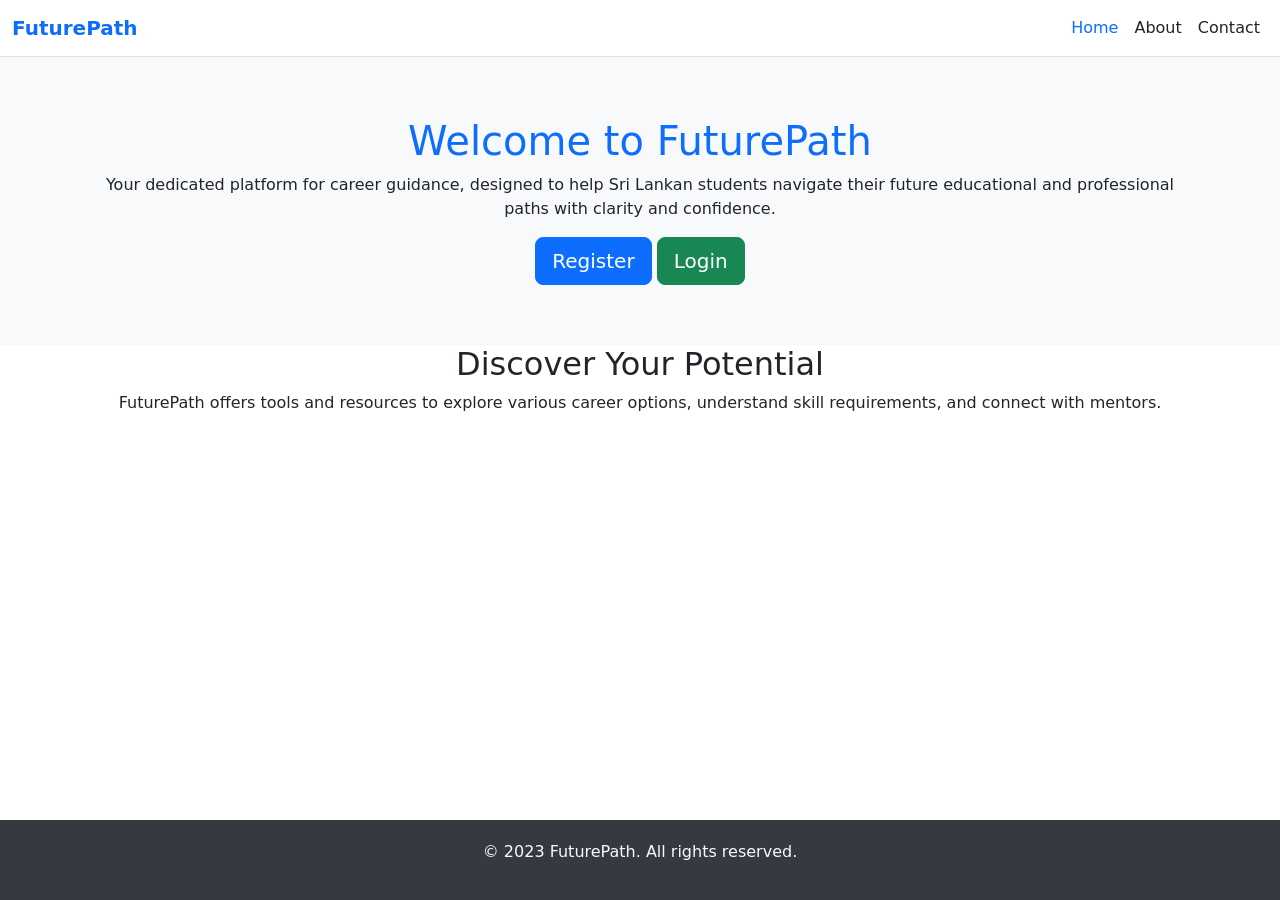
==== index.html @ dbbd1162 "feat: Implement initial frontend pages (Landing, Register, Login) This commit includes the basic HTM" ====
<!DOCTYPE html>
<html lang="en">
<head>
    <meta charset="UTF-8">
    <meta name="viewport" content="width=device-width, initial-scale=1.0">
    <title>FuturePath - Your Career Guidance Platform</title>
    <!-- Bootstrap CSS -->
    <link href="https://cdn.jsdelivr.net/npm/bootstrap@5.3.0-alpha1/dist/css/bootstrap.min.css" rel="stylesheet">
    <!-- Custom CSS -->
    <link rel="stylesheet" href="css/custom.css">
</head>
<body>
    <!-- Navigation Bar -->
    <nav class="navbar navbar-expand-lg navbar-light bg-light">
        <div class="container-fluid">
            <a class="navbar-brand" href="#">FuturePath</a>
            <button class="navbar-toggler" type="button" data-bs-toggle="collapse" data-bs-target="#navbarNav" aria-controls="navbarNav" aria-expanded="false" aria-label="Toggle navigation">
                <span class="navbar-toggler-icon"></span>
            </button>
            <div class="collapse navbar-collapse" id="navbarNav">
                <ul class="navbar-nav ms-auto">
                    <li class="nav-item">
                        <a class="nav-link active" aria-current="page" href="#">Home</a>
                    </li>
                    <li class="nav-item">
                        <a class="nav-link" href="#">About</a>
                    </li>
                    <li class="nav-item">
                        <a class="nav-link" href="#">Contact</a>
                    </li>
                </ul>
            </div>
        </div>
    </nav>

    <!-- Hero Section -->
    <header class="hero-section">
        <div class="container">
            <h1>Welcome to FuturePath</h1>
            <p>Your dedicated platform for career guidance, designed to help Sri Lankan students navigate their future educational and professional paths with clarity and confidence.</p>
            <div class="cta-buttons">
                <a href="register.html" class="btn btn-primary btn-lg">Register</a>
                <a href="login.html" class="btn btn-secondary btn-lg">Login</a>
            </div>
        </div>
    </header>

    <!-- Main Content Area (can be expanded later) -->
    <main class="content-section container">
        <div class="row">
            <div class="col-md-12 text-center">
                <h2>Discover Your Potential</h2>
                <p>FuturePath offers tools and resources to explore various career options, understand skill requirements, and connect with mentors.</p>
                <!-- More content can be added here, like features overview -->
            </div>
        </div>
    </main>

    <!-- Footer -->
    <footer class="footer">
        <div class="container">
            <p>&copy; 2023 FuturePath. All rights reserved.</p>
        </div>
    </footer>

    <!-- Bootstrap JS Bundle with Popper -->
    <script src="https://cdn.jsdelivr.net/npm/bootstrap@5.3.0-alpha1/dist/js/bootstrap.bundle.min.js"></script>
</body>
</html>
---- css/custom.css ----
/* css/custom.css */

/* --- Color Palette --- */
:root {
    --primary-bg: #FFFFFF;
    --primary-accent-blue: #0d6efd;
    --secondary-accent-green: #198754;
    --text-color: #212529;
    --container-bg: #f8f9fa; /* Light grey for form backgrounds, etc. */
    --footer-bg: #343a40;
    --light-text-color: #f8f9fa; /* For dark backgrounds like footer */
}

/* --- General Styles --- */
body {
    background-color: var(--primary-bg);
    color: var(--text-color);
    display: flex;
    flex-direction: column;
    min-height: 100vh;
}

/* --- Navbar --- */
.navbar-light.bg-light { /* Targeting the specific Bootstrap classes used */
    background-color: var(--primary-bg) !important; /* White background for navbar */
    border-bottom: 1px solid #dee2e6; /* Subtle border */
}

.navbar-light .navbar-brand {
    color: var(--primary-accent-blue); /* Blue brand name */
    font-weight: bold;
}

.navbar-light .navbar-nav .nav-link {
    color: var(--text-color); /* Dark text for nav links for readability */
}

.navbar-light .navbar-nav .nav-link.active,
.navbar-light .navbar-nav .nav-link:hover {
    color: var(--primary-accent-blue); /* Blue for active/hovered links */
}

/* --- Buttons --- */
.btn-primary {
    background-color: var(--primary-accent-blue);
    border-color: var(--primary-accent-blue);
}

.btn-primary:hover {
    background-color: #0b5ed7; /* Darker blue on hover */
    border-color: #0a58ca;
}

.btn-secondary {
    background-color: var(--secondary-accent-green);
    border-color: var(--secondary-accent-green);
}

.btn-secondary:hover {
    background-color: #157347; /* Darker green on hover */
    border-color: #146c43;
}

/* --- Links --- */
a {
    color: var(--primary-accent-blue);
}

a:hover {
    color: #0b5ed7; /* Darker blue on hover */
}

/* --- Forms (login.html, register.html) --- */
.login-form,
.registration-form {
    background-color: var(--container-bg); /* Light grey background for form containers */
    padding: 30px;
    border-radius: 8px;
    box-shadow: 0 0 15px rgba(0, 0, 0, 0.1);
}

.form-control:focus {
    border-color: var(--primary-accent-blue);
    box-shadow: 0 0 0 0.25rem rgba(13, 110, 253, 0.25); /* Blue focus ring */
}

/* --- Hero Section (index.html) --- */
.hero-section {
    background-color: var(--container-bg); /* Light grey for hero section */
    padding: 60px 0;
    text-align: center;
}

.hero-section h1 {
    color: var(--primary-accent-blue); /* Blue headline */
}

/* --- Footer --- */
.footer {
    background-color: var(--footer-bg);
    color: var(--light-text-color);
    padding: 20px 0;
    text-align: center;
    margin-top: auto; /* Pushes footer to the bottom */
}

.footer a {
    color: var(--light-text-color);
    text-decoration: underline;
}

.footer a:hover {
    color: #ced4da; /* Lighter grey for hover on dark background */
}

/* --- Specific Page Adjustments --- */
/* Ensure logo placeholder uses theme color */
.logo-placeholder {
    color: var(--primary-accent-blue);
}

/* Ensure main content area takes up remaining space */
.content-section {
    flex: 1;
}
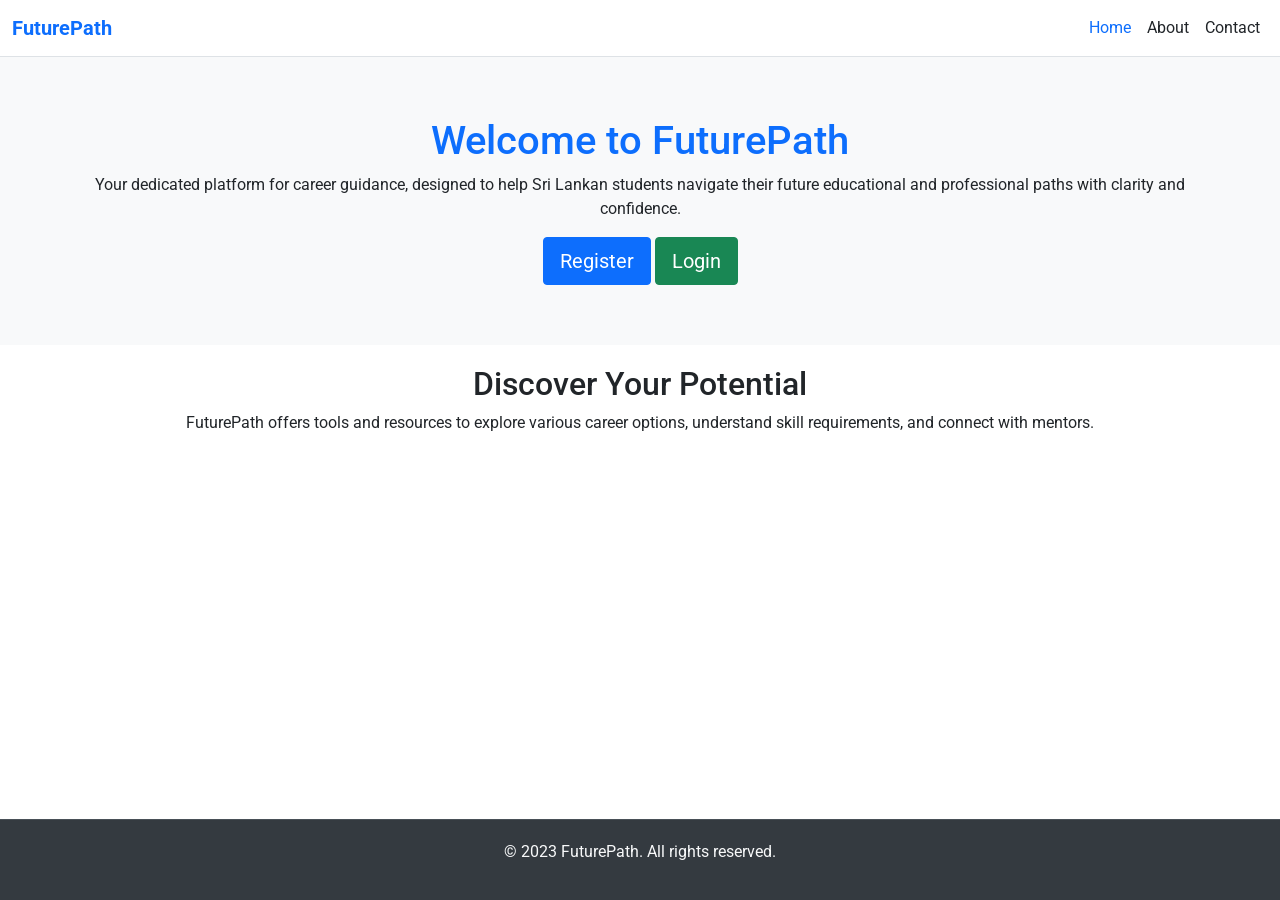
==== commit 84ead172: "feat: Develop comprehensive frontend prototype This commit includes the full set of frontend pages f" ====
--- a/index.html
+++ b/index.html
@@ -8,6 +8,8 @@
     <link href="https://cdn.jsdelivr.net/npm/bootstrap@5.3.0-alpha1/dist/css/bootstrap.min.css" rel="stylesheet">
     <!-- Custom CSS -->
     <link rel="stylesheet" href="css/custom.css">
+    <!-- Google Fonts (Roboto) -->
+    <link href="https://fonts.googleapis.com/css2?family=Roboto:wght@400;700&display=swap" rel="stylesheet">
 </head>
 <body>
     <!-- Navigation Bar -->
--- a/css/custom.css
+++ b/css/custom.css
@@ -9,6 +9,7 @@
     --container-bg: #f8f9fa; /* Light grey for form backgrounds, etc. */
     --footer-bg: #343a40;
     --light-text-color: #f8f9fa; /* For dark backgrounds like footer */
+    --border-color: #dee2e6; /* Standard border color */
 }
 
 /* --- General Styles --- */
@@ -18,62 +19,113 @@
     display: flex;
     flex-direction: column;
     min-height: 100vh;
+    font-family: 'Roboto', sans-serif; /* Added a common sans-serif font */
 }
 
 /* --- Navbar --- */
-.navbar-light.bg-light { /* Targeting the specific Bootstrap classes used */
-    background-color: var(--primary-bg) !important; /* White background for navbar */
-    border-bottom: 1px solid #dee2e6; /* Subtle border */
+.navbar-light.bg-light {
+    background-color: var(--primary-bg) !important;
+    border-bottom: 1px solid var(--border-color);
 }
 
 .navbar-light .navbar-brand {
-    color: var(--primary-accent-blue); /* Blue brand name */
+    color: var(--primary-accent-blue);
     font-weight: bold;
 }
 
 .navbar-light .navbar-nav .nav-link {
-    color: var(--text-color); /* Dark text for nav links for readability */
+    color: var(--text-color);
 }
 
 .navbar-light .navbar-nav .nav-link.active,
 .navbar-light .navbar-nav .nav-link:hover {
-    color: var(--primary-accent-blue); /* Blue for active/hovered links */
+    color: var(--primary-accent-blue);
 }
 
 /* --- Buttons --- */
+.btn { /* General button styling for border radius */
+    border-radius: 0.25rem;
+}
+
 .btn-primary {
     background-color: var(--primary-accent-blue);
     border-color: var(--primary-accent-blue);
+    color: var(--primary-bg); /* Ensure text is light on primary buttons */
 }
 
 .btn-primary:hover {
-    background-color: #0b5ed7; /* Darker blue on hover */
+    background-color: #0b5ed7;
     border-color: #0a58ca;
-}
-
-.btn-secondary {
+    color: var(--primary-bg);
+}
+
+.btn-secondary { /* This is Bootstrap's gray, let's make our green the default secondary for this app */
     background-color: var(--secondary-accent-green);
     border-color: var(--secondary-accent-green);
+    color: var(--primary-bg); /* Ensure text is light on secondary buttons */
 }
 
 .btn-secondary:hover {
-    background-color: #157347; /* Darker green on hover */
+    background-color: #157347;
     border-color: #146c43;
-}
+    color: var(--primary-bg);
+}
+
+.btn-success { /* Keep Bootstrap's success green as is, or map to our secondary-accent-green */
+    background-color: var(--secondary-accent-green);
+    border-color: var(--secondary-accent-green);
+}
+.btn-success:hover{
+    background-color: #157347;
+    border-color: #146c43;
+}
+
+
+.btn-info { /* Custom info color, e.g. a lighter blue */
+    background-color: #0dcaf0; /* Bootstrap info color */
+    border-color: #0dcaf0;
+    color: var(--text-color);
+}
+.btn-info:hover {
+    background-color: #0aa3c2;
+    border-color: #0aa3c2;
+}
+
+
+.btn-outline-primary {
+    color: var(--primary-accent-blue);
+    border-color: var(--primary-accent-blue);
+}
+.btn-outline-primary:hover {
+    background-color: var(--primary-accent-blue);
+    color: var(--primary-bg);
+}
+
+.btn-outline-secondary { /* For this app, secondary is green */
+    color: var(--secondary-accent-green);
+    border-color: var(--secondary-accent-green);
+}
+.btn-outline-secondary:hover {
+    background-color: var(--secondary-accent-green);
+    color: var(--primary-bg);
+}
+
 
 /* --- Links --- */
 a {
     color: var(--primary-accent-blue);
+    text-decoration: none; /* Remove default underline */
 }
 
 a:hover {
-    color: #0b5ed7; /* Darker blue on hover */
+    color: #0b5ed7;
+    text-decoration: underline; /* Underline on hover for clarity */
 }
 
 /* --- Forms (login.html, register.html) --- */
 .login-form,
 .registration-form {
-    background-color: var(--container-bg); /* Light grey background for form containers */
+    background-color: var(--container-bg);
     padding: 30px;
     border-radius: 8px;
     box-shadow: 0 0 15px rgba(0, 0, 0, 0.1);
@@ -81,18 +133,37 @@
 
 .form-control:focus {
     border-color: var(--primary-accent-blue);
-    box-shadow: 0 0 0 0.25rem rgba(13, 110, 253, 0.25); /* Blue focus ring */
-}
+    box-shadow: 0 0 0 0.25rem rgba(13, 110, 253, 0.25);
+}
+
+.form-select:focus { /* Ensure select also gets theme focus */
+    border-color: var(--primary-accent-blue);
+    box-shadow: 0 0 0 0.25rem rgba(13, 110, 253, 0.25);
+}
+
+
+/* --- Cards --- */
+.card {
+    border: 1px solid var(--border-color);
+    box-shadow: 0 2px 4px rgba(0,0,0,0.05);
+}
+.card-header {
+    background-color: var(--container-bg);
+    border-bottom: 1px solid var(--border-color);
+    font-weight: bold;
+    color: var(--primary-accent-blue); /* Header text in blue */
+}
+
 
 /* --- Hero Section (index.html) --- */
 .hero-section {
-    background-color: var(--container-bg); /* Light grey for hero section */
+    background-color: var(--container-bg);
     padding: 60px 0;
     text-align: center;
 }
 
 .hero-section h1 {
-    color: var(--primary-accent-blue); /* Blue headline */
+    color: var(--primary-accent-blue);
 }
 
 /* --- Footer --- */
@@ -102,6 +173,7 @@
     padding: 20px 0;
     text-align: center;
     margin-top: auto; /* Pushes footer to the bottom */
+    border-top: 1px solid #495057; /* Slightly lighter border for dark footer */
 }
 
 .footer a {
@@ -110,16 +182,185 @@
 }
 
 .footer a:hover {
-    color: #ced4da; /* Lighter grey for hover on dark background */
-}
-
-/* --- Specific Page Adjustments --- */
-/* Ensure logo placeholder uses theme color */
+    color: #ced4da;
+}
+
+/* --- Specific Page Adjustments & Unique Elements --- */
+
+/* General Logo Placeholder */
 .logo-placeholder {
     color: var(--primary-accent-blue);
-}
-
-/* Ensure main content area takes up remaining space */
+    text-align: center;
+    margin-bottom: 20px;
+    font-size: 2rem;
+    font-weight: bold;
+}
+
+/* General Content Section */
 .content-section {
     flex: 1;
-}
+    padding-top: 20px;
+    padding-bottom: 20px;
+}
+
+/* User Profile Page (`user_profile.html`) */
+.profile-section { /* This class was in user_profile.html */
+    margin-top: 20px;
+    margin-bottom: 20px;
+}
+#editProfileSection .card-header { /* Ensure edit section card header is also themed */
+    color: var(--secondary-accent-green);
+}
+
+/* MCQ Exam Page (`mcq_exam.html`) */
+.exam-container {
+    max-width: 800px;
+    margin-top: 20px;
+    margin-bottom: 20px;
+}
+.question-header { /* Already styled in mcq_exam.html, can refine here if needed */
+    margin-bottom: 20px;
+}
+.answer-options .list-group-item {
+    cursor: pointer;
+    border: 1px solid var(--border-color); /* Standard border */
+    margin-bottom: 5px; /* Spacing between options */
+    border-radius: 0.25rem; /* Rounded corners for options */
+}
+.answer-options .list-group-item:hover {
+    background-color: var(--container-bg); /* Light hover */
+    border-left: 3px solid var(--secondary-accent-green); /* Green accent on hover */
+}
+.answer-options .list-group-item.active {
+    background-color: var(--primary-accent-blue);
+    border-color: var(--primary-accent-blue);
+    color: var(--primary-bg); /* Light text on active */
+    border-left: 3px solid var(--primary-accent-blue);
+}
+.navigation-buttons {
+    margin-top: 30px;
+    display: flex;
+    justify-content: space-between;
+}
+.progress-bar { /* Ensure progress bar uses theme color */
+    background-color: var(--primary-accent-blue);
+}
+#timer { /* Timer badge styling */
+    background-color: var(--secondary-accent-green);
+    color: var(--primary-bg);
+}
+
+
+/* Results Page (`results_page.html`) */
+.results-container {
+    max-width: 800px;
+    margin-top: 20px;
+    margin-bottom: 20px;
+}
+.suggested-path {
+    background-color: var(--container-bg);
+    padding: 20px;
+    border-radius: 8px;
+    margin-bottom: 20px;
+    border: 1px solid var(--border-color);
+}
+.suggested-path h4 {
+    color: var(--primary-accent-blue);
+}
+.detailed-report-link a { /* Link for detailed report */
+    font-weight: bold;
+}
+
+
+/* Instructor Profile & Assigned View (`instructor_profile.html`, `assigned_instructor_view.html`) */
+.profile-container, .instructor-view-container { /* Common container for these pages */
+    max-width: 800px;
+    margin: 20px auto; /* Center and add margin */
+}
+.profile-picture-placeholder, .profile-picture-placeholder-sm {
+    width: 150px;
+    height: 150px;
+    background-color: #ccc; /* Neutral placeholder */
+    border-radius: 50%;
+    margin: 0 auto 20px auto;
+    display: flex;
+    align-items: center;
+    justify-content: center;
+    text-align: center;
+    font-size: 0.9rem;
+    color: #666;
+    border: 3px solid var(--border-color);
+}
+.profile-picture-placeholder-sm {
+    width: 100px;
+    height: 100px;
+    margin-right: 20px; /* From assigned_instructor_view.html */
+    float: left;
+}
+.expertise-tag {
+    display: inline-block;
+    background-color: var(--secondary-accent-green);
+    color: var(--primary-bg); /* White text on green tags */
+    padding: 0.3em 0.6em;
+    margin-right: 0.5em;
+    margin-bottom: 0.5em;
+    border-radius: 0.25rem;
+    font-size: 0.9em;
+}
+#instructorContactBtn { /* Specific button on instructor profile */
+    margin-top: 5px; /* Add some space */
+}
+.alert-info { /* Theming for "no instructor assigned" */
+    background-color: #cfe2ff; /* Lighter blue for info alert */
+    border-color: #b6d4fe;
+    color: #084298;
+}
+.alert-info .alert-heading {
+    color: #084298;
+}
+.alert-info a.btn-info { /* Ensure button inside alert matches */
+    background-color: #084298; /* Darker blue for contrast */
+    border-color: #084298;
+    color: var(--primary-bg);
+}
+.alert-info a.btn-outline-info {
+    color: #084298;
+    border-color: #084298;
+}
+.alert-info a.btn-outline-info:hover {
+    background-color: #084298;
+    color: var(--primary-bg);
+}
+
+
+/* --- Utility Classes --- */
+.mt-5 {
+    margin-top: 3rem !important;
+}
+
+/* --- Responsive Adjustments for General Layout --- */
+@media (max-width: 768px) {
+    .hero-section h1 {
+        font-size: 2.5rem; /* Slightly smaller headline on mobile */
+    }
+    .hero-section p {
+        font-size: 1rem;
+    }
+    .login-form, .registration-form {
+        padding: 20px; /* Less padding on smaller screens */
+    }
+}
+
+@media (max-width: 576px) {
+    .navbar-brand {
+        font-size: 1.25rem; /* Adjust brand size on very small screens */
+    }
+    .footer {
+        padding: 15px 0;
+    }
+}
+
+/* Add Google Font Link in HTML or here if strictly CSS */
+/* For this project, assume it's added in HTML <head> for Roboto:
+   <link href="https://fonts.googleapis.com/css2?family=Roboto:wght@400;700&display=swap" rel="stylesheet">
+*/
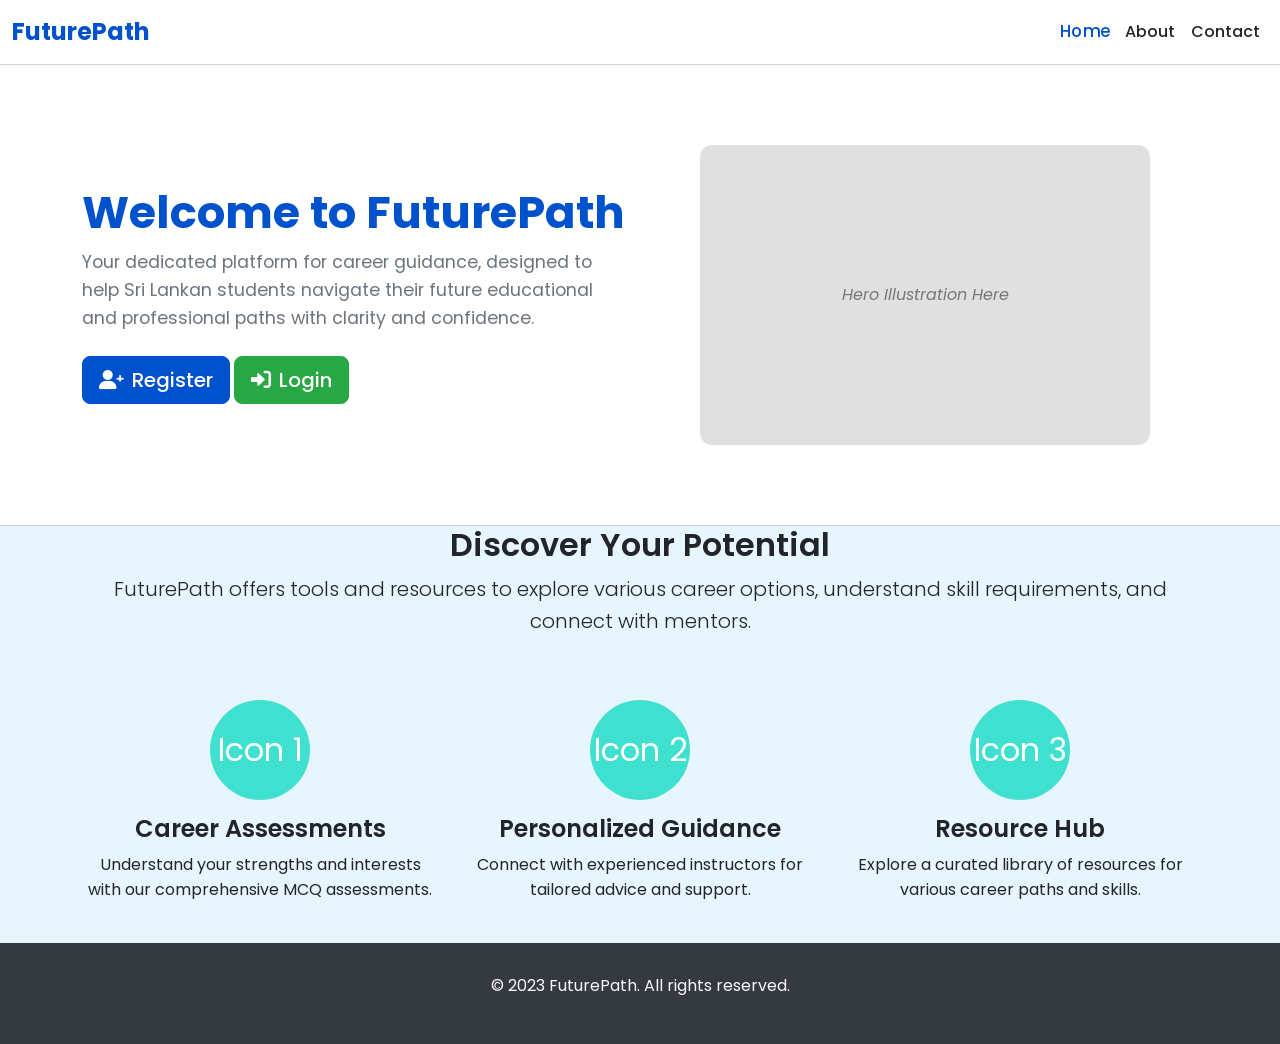
==== commit e42a32b6: "feat: Implement full site redesign based on your feedback This commit includes a comprehensive redes" ====
--- a/index.html
+++ b/index.html
@@ -8,8 +8,10 @@
     <link href="https://cdn.jsdelivr.net/npm/bootstrap@5.3.0-alpha1/dist/css/bootstrap.min.css" rel="stylesheet">
     <!-- Custom CSS -->
     <link rel="stylesheet" href="css/custom.css">
-    <!-- Google Fonts (Roboto) -->
-    <link href="https://fonts.googleapis.com/css2?family=Roboto:wght@400;700&display=swap" rel="stylesheet">
+    <!-- Google Fonts (Poppins) -->
+    <link href="https://fonts.googleapis.com/css2?family=Poppins:wght@300;400;500;600;700&display=swap" rel="stylesheet">
+    <!-- Font Awesome 6 -->
+    <link rel="stylesheet" href="https://cdnjs.cloudflare.com/ajax/libs/font-awesome/6.0.0-beta3/css/all.min.css">
 </head>
 <body>
     <!-- Navigation Bar -->
@@ -38,24 +40,48 @@
     <!-- Hero Section -->
     <header class="hero-section">
         <div class="container">
-            <h1>Welcome to FuturePath</h1>
-            <p>Your dedicated platform for career guidance, designed to help Sri Lankan students navigate their future educational and professional paths with clarity and confidence.</p>
-            <div class="cta-buttons">
-                <a href="register.html" class="btn btn-primary btn-lg">Register</a>
-                <a href="login.html" class="btn btn-secondary btn-lg">Login</a>
+            <div class="row align-items-center">
+                <div class="col-lg-6 text-lg-start text-center">
+                    <h1>Welcome to FuturePath</h1>
+                    <p>Your dedicated platform for career guidance, designed to help Sri Lankan students navigate their future educational and professional paths with clarity and confidence.</p>
+                    <div class="cta-buttons mt-4">
+                        <a href="register.html" class="btn btn-primary btn-lg"><i class="fas fa-user-plus me-2"></i>Register</a>
+                        <a href="login.html" class="btn btn-secondary btn-lg"><i class="fas fa-sign-in-alt me-2"></i>Login</a>
+                    </div>
+                </div>
+                <div class="col-lg-6 mt-4 mt-lg-0">
+                    <div class="hero-illustration-placeholder">Hero Illustration Here</div>
+                </div>
             </div>
         </div>
     </header>
 
     <!-- Main Content Area (can be expanded later) -->
     <main class="content-section container">
-        <div class="row">
-            <div class="col-md-12 text-center">
-                <h2>Discover Your Potential</h2>
-                <p>FuturePath offers tools and resources to explore various career options, understand skill requirements, and connect with mentors.</p>
-                <!-- More content can be added here, like features overview -->
+        <section class="text-center mb-5">
+            <h2>Discover Your Potential</h2>
+            <p class="lead">FuturePath offers tools and resources to explore various career options, understand skill requirements, and connect with mentors.</p>
+        </section>
+
+        <section class="features-overview">
+            <div class="row text-center">
+                <div class="col-md-4 mb-4">
+                    <div class="feature-icon-placeholder">Icon 1</div>
+                    <h4>Career Assessments</h4>
+                    <p>Understand your strengths and interests with our comprehensive MCQ assessments.</p>
+                </div>
+                <div class="col-md-4 mb-4">
+                    <div class="feature-icon-placeholder">Icon 2</div>
+                    <h4>Personalized Guidance</h4>
+                    <p>Connect with experienced instructors for tailored advice and support.</p>
+                </div>
+                <div class="col-md-4 mb-4">
+                    <div class="feature-icon-placeholder">Icon 3</div>
+                    <h4>Resource Hub</h4>
+                    <p>Explore a curated library of resources for various career paths and skills.</p>
+                </div>
             </div>
-        </div>
+        </section>
     </main>
 
     <!-- Footer -->
--- a/css/custom.css
+++ b/css/custom.css
@@ -1,335 +1,619 @@
 /* css/custom.css */
 
-/* --- Color Palette --- */
+/* --- Base & Color Palette --- */
 :root {
-    --primary-bg: #FFFFFF;
-    --primary-accent-blue: #0d6efd;
-    --secondary-accent-green: #198754;
-    --text-color: #212529;
-    --container-bg: #f8f9fa; /* Light grey for form backgrounds, etc. */
-    --footer-bg: #343a40;
-    --light-text-color: #f8f9fa; /* For dark backgrounds like footer */
-    --border-color: #dee2e6; /* Standard border color */
+    /* Font */
+    --font-family-sans-serif: 'Poppins', sans-serif;
+
+    /* New Color Palette */
+    --primary-bg: #e7f5ff; /* Pastel Blue */
+    --primary-accent: #40E0D0; /* Turquoise */
+    --button-cta-primary: #0052cc; /* Royal Blue */
+    --button-cta-secondary: #28a745; /* Emerald Green */
+    --button-cta-tertiary: #FF7F50; /* Coral */
+    --highlight-primary: #DC3545; /* Warm Red (Bootstrap's danger) */
+    --highlight-secondary: #FFC107; /* Golden Saffron (Bootstrap's warning) */
+    --text-color: #212529; /* Dark Grey */
+    --text-light: #f8f9fa; /* Light Grey/Off-white for dark backgrounds */
+    --border-color: #ced4da; /* Softer Grey for borders */
+    --container-bg: #FFFFFF; /* White for card backgrounds, form backgrounds etc. for contrast with pastel body */
+    --footer-bg: #343a40; /* Keeping footer dark for now, can adjust */
+
+    /* Optional Cultural Accents (can be used for specific highlights/elements) */
+    --cultural-saffron: #FF9933;
+    --cultural-peacock-blue: #005073;
+    --cultural-earthy-green: #556B2F;
+
+    /* Standard Bootstrap colors (can be overridden or used as fallback) */
+    --bs-blue: #0d6efd;
+    --bs-indigo: #6610f2;
+    --bs-purple: #6f42c1;
+    --bs-pink: #d63384;
+    --bs-red: #dc3545;
+    --bs-orange: #fd7e14;
+    --bs-yellow: #ffc107;
+    --bs-green: #198754;
+    --bs-teal: #20c997;
+    --bs-cyan: #0dcaf0;
+    --bs-white: #fff;
+    --bs-gray: #6c757d;
+    --bs-gray-dark: #343a40;
+    --bs-primary: var(--button-cta-primary); /* Mapping BS primary to our CTA primary */
+    --bs-secondary: var(--button-cta-secondary); /* Mapping BS secondary to our CTA secondary */
+    --bs-success: var(--button-cta-secondary); /* BS success to our CTA secondary (green) */
+    --bs-info: var(--primary-accent); /* BS info to our primary accent (turquoise) */
+    --bs-warning: var(--highlight-secondary); /* BS warning to our highlight saffron */
+    --bs-danger: var(--highlight-primary); /* BS danger to our highlight red */
+    --bs-light: #f8f9fa;
+    --bs-dark: #212529;
+
+    /* Rounded Corners */
+    --border-radius-sm: 0.25rem; /* Bootstrap's default sm */
+    --border-radius: 0.5rem; /* Larger, noticeable radius */
+    --border-radius-lg: 0.75rem; /* Bootstrap's default lg, or even larger */
 }
 
 /* --- General Styles --- */
 body {
     background-color: var(--primary-bg);
     color: var(--text-color);
+    font-family: var(--font-family-sans-serif);
     display: flex;
     flex-direction: column;
     min-height: 100vh;
-    font-family: 'Roboto', sans-serif; /* Added a common sans-serif font */
+    line-height: 1.6; /* Improved readability */
+}
+
+h1, h2, h3, h4, h5, h6 {
+    font-family: var(--font-family-sans-serif);
+    font-weight: 600; /* Poppins is lighter, so a bit more weight for headings */
+    color: var(--text-color); /* Ensure headings use the main text color by default */
 }
 
 /* --- Navbar --- */
-.navbar-light.bg-light {
-    background-color: var(--primary-bg) !important;
+.navbar { /* General navbar styling */
+    box-shadow: 0 2px 4px rgba(0,0,0,0.05); /* Subtle shadow for depth */
+    transition: background-color 0.3s ease-in-out; /* Smooth transition for navbar bg if it changes */
+}
+.navbar-light.bg-light { /* Assuming this class is used, or adapt if it's navbar-dark etc. */
+    background-color: var(--container-bg) !important; /* White background for navbar */
     border-bottom: 1px solid var(--border-color);
 }
 
 .navbar-light .navbar-brand {
-    color: var(--primary-accent-blue);
-    font-weight: bold;
+    color: var(--button-cta-primary); /* Royal blue brand name */
+    font-weight: 700; /* Bold for brand */
+    font-size: 1.5rem;
+    transition: color 0.2s ease-in-out;
+}
+.navbar-light .navbar-brand:hover {
+    color: var(--cultural-peacock-blue); /* Example hover color */
 }
 
 .navbar-light .navbar-nav .nav-link {
     color: var(--text-color);
+    font-weight: 500; /* Medium weight for nav links */
+    transition: color 0.2s ease-in-out, transform 0.2s ease-in-out;
 }
 
 .navbar-light .navbar-nav .nav-link.active,
 .navbar-light .navbar-nav .nav-link:hover {
-    color: var(--primary-accent-blue);
+    color: var(--button-cta-primary); /* Royal blue for active/hovered links */
+    transform: scale(1.05); /* Slight zoom for nav links */
 }
 
 /* --- Buttons --- */
-.btn { /* General button styling for border radius */
-    border-radius: 0.25rem;
-}
-
-.btn-primary {
-    background-color: var(--primary-accent-blue);
-    border-color: var(--primary-accent-blue);
-    color: var(--primary-bg); /* Ensure text is light on primary buttons */
-}
-
+.btn {
+    border-radius: var(--border-radius);
+    font-weight: 500; /* Medium weight for button text */
+    padding: 0.5rem 1rem; /* Adjust padding for a modern feel */
+    transition: all 0.2s ease-in-out; /* Smooth transitions for all button properties */
+}
+.btn:hover { /* General hover for all buttons, specific color changes below */
+    transform: translateY(-2px);
+    box-shadow: 0 4px 8px rgba(0,0,0,0.15);
+}
+
+.btn-primary { /* Corresponds to button-cta-primary */
+    background-color: var(--button-cta-primary);
+    border-color: var(--button-cta-primary);
+    color: var(--bs-white);
+}
 .btn-primary:hover {
-    background-color: #0b5ed7;
-    border-color: #0a58ca;
-    color: var(--primary-bg);
-}
-
-.btn-secondary { /* This is Bootstrap's gray, let's make our green the default secondary for this app */
-    background-color: var(--secondary-accent-green);
-    border-color: var(--secondary-accent-green);
-    color: var(--primary-bg); /* Ensure text is light on secondary buttons */
-}
-
+    background-color: #0042a3; /* Darker Royal Blue */
+    border-color: #003b90;
+    color: var(--bs-white);
+}
+
+.btn-secondary { /* Corresponds to button-cta-secondary */
+    background-color: var(--button-cta-secondary);
+    border-color: var(--button-cta-secondary);
+    color: var(--bs-white);
+}
 .btn-secondary:hover {
-    background-color: #157347;
-    border-color: #146c43;
-    color: var(--primary-bg);
-}
-
-.btn-success { /* Keep Bootstrap's success green as is, or map to our secondary-accent-green */
-    background-color: var(--secondary-accent-green);
-    border-color: var(--secondary-accent-green);
-}
-.btn-success:hover{
-    background-color: #157347;
-    border-color: #146c43;
-}
-
-
-.btn-info { /* Custom info color, e.g. a lighter blue */
-    background-color: #0dcaf0; /* Bootstrap info color */
-    border-color: #0dcaf0;
-    color: var(--text-color);
+    background-color: #1e7e34; /* Darker Emerald Green */
+    border-color: #1c7430;
+    color: var(--bs-white);
+}
+
+.btn-success { /* Using BS mapping, which links to button-cta-secondary */
+    background-color: var(--bs-success);
+    border-color: var(--bs-success);
+    color: var(--bs-white);
+}
+.btn-success:hover { /* Darker Emerald Green */
+    background-color: #1e7e34;
+    border-color: #1c7430;
+    color: var(--bs-white);
+    /* transform & box-shadow inherited from .btn:hover */
+}
+
+
+.btn-tertiary { /* Custom class for Coral button */
+    background-color: var(--button-cta-tertiary);
+    border-color: var(--button-cta-tertiary);
+    color: var(--bs-white);
+}
+.btn-tertiary:hover {
+    background-color: #e66a3f; /* Darker Coral */
+    border-color: #d35f30;
+    color: var(--bs-white);
+}
+
+.btn-info { /* Using BS mapping, which links to primary-accent */
+    background-color: var(--bs-info);
+    border-color: var(--bs-info);
+    color: var(--text-color); /* Turquoise might need dark text */
 }
 .btn-info:hover {
-    background-color: #0aa3c2;
-    border-color: #0aa3c2;
-}
-
-
+    background-color: #31c6b8; /* Darker Turquoise */
+    border-color: #2dbba8;
+    color: var(--text-color);
+    /* transform & box-shadow inherited from .btn:hover */
+}
+
+.btn-danger { /* Using BS mapping, which links to highlight-primary */
+    background-color: var(--bs-danger);
+    border-color: var(--bs-danger);
+    color: var(--bs-white);
+}
+.btn-danger:hover {
+    background-color: #b02a37; /* Darker Warm Red */
+    border-color: #a02530;
+    color: var(--bs-white);
+    /* transform & box-shadow inherited from .btn:hover */
+}
+
+.btn-warning { /* Using BS mapping, which links to highlight-secondary */
+    background-color: var(--bs-warning);
+    border-color: var(--bs-warning);
+    color: var(--text-color); /* Saffron might need dark text */
+}
+.btn-warning:hover {
+    background-color: #d9a406; /* Darker Golden Saffron */
+    border-color: #c79805;
+    color: var(--text-color);
+    /* transform & box-shadow inherited from .btn:hover */
+}
+
+
+/* Outline Buttons */
 .btn-outline-primary {
-    color: var(--primary-accent-blue);
-    border-color: var(--primary-accent-blue);
+    color: var(--button-cta-primary);
+    border-color: var(--button-cta-primary);
 }
 .btn-outline-primary:hover {
-    background-color: var(--primary-accent-blue);
-    color: var(--primary-bg);
-}
-
-.btn-outline-secondary { /* For this app, secondary is green */
-    color: var(--secondary-accent-green);
-    border-color: var(--secondary-accent-green);
+    background-color: var(--button-cta-primary);
+    color: var(--bs-white);
+    /* transform & box-shadow inherited from .btn:hover */
+}
+
+.btn-outline-secondary {
+    color: var(--button-cta-secondary);
+    border-color: var(--button-cta-secondary);
 }
 .btn-outline-secondary:hover {
-    background-color: var(--secondary-accent-green);
-    color: var(--primary-bg);
-}
-
+    background-color: var(--button-cta-secondary);
+    color: var(--bs-white);
+    /* transform & box-shadow inherited from .btn:hover */
+}
 
 /* --- Links --- */
 a {
-    color: var(--primary-accent-blue);
-    text-decoration: none; /* Remove default underline */
-}
-
+    color: var(--button-cta-primary); /* Royal blue for links */
+    text-decoration: none;
+    transition: color 0.2s ease-in-out;
+}
 a:hover {
-    color: #0b5ed7;
-    text-decoration: underline; /* Underline on hover for clarity */
-}
-
-/* --- Forms (login.html, register.html) --- */
+    color: #0042a3; /* Darker Royal Blue for link hover */
+    text-decoration: underline;
+}
+
+/* --- Forms --- */
+.form-control,
+.form-select {
+    border-radius: var(--border-radius);
+    border: 1px solid var(--border-color);
+    padding: 0.5rem 0.75rem; /* Consistent padding */
+    transition: border-color 0.2s ease-in-out, box-shadow 0.2s ease-in-out, transform 0.2s ease-in-out;
+}
+.form-control:focus,
+.form-select:focus {
+    border-color: var(--primary-accent); /* Turquoise focus border */
+    box-shadow: 0 0 0 0.25rem rgba(64, 224, 208, 0.25); /* Turquoise focus shadow */
+    transform: scale(1.01); /* Slight scale on focus */
+}
+
+
 .login-form,
 .registration-form {
-    background-color: var(--container-bg);
+    background-color: var(--container-bg); /* White for forms */
     padding: 30px;
-    border-radius: 8px;
-    box-shadow: 0 0 15px rgba(0, 0, 0, 0.1);
-}
-
-.form-control:focus {
-    border-color: var(--primary-accent-blue);
-    box-shadow: 0 0 0 0.25rem rgba(13, 110, 253, 0.25);
-}
-
-.form-select:focus { /* Ensure select also gets theme focus */
-    border-color: var(--primary-accent-blue);
-    box-shadow: 0 0 0 0.25rem rgba(13, 110, 253, 0.25);
+    border-radius: var(--border-radius-lg); /* Larger radius for form containers */
+    box-shadow: 0 4px 15px rgba(0, 0, 0, 0.1); /* Softer, larger shadow */
+    transition: box-shadow 0.3s ease-in-out, transform 0.3s ease-in-out;
+}
+.login-form:hover,
+.registration-form:hover {
+    box-shadow: 0 8px 25px rgba(0, 0, 0, 0.15); /* Enhanced shadow on hover */
+    transform: translateY(-3px); /* Slight lift on form hover */
 }
 
 
 /* --- Cards --- */
 .card {
     border: 1px solid var(--border-color);
-    box-shadow: 0 2px 4px rgba(0,0,0,0.05);
-}
+    border-radius: var(--border-radius-lg); /* Larger radius for cards */
+    box-shadow: 0 2px 8px rgba(0,0,0,0.07); /* Subtle shadow */
+    background-color: var(--container-bg); /* White for cards */
+    transition: box-shadow 0.3s ease-in-out, border-color 0.3s ease-in-out, transform 0.3s ease-in-out;
+}
+.card:hover { /* Subtle hover for cards */
+    box-shadow: 0 6px 12px rgba(0,0,0,0.1);
+    transform: translateY(-2px); /* Lift card slightly */
+    /* border-color: var(--primary-accent); /* Optional: if cards have borders and want to highlight */
+}
+
 .card-header {
-    background-color: var(--container-bg);
+    background-color: transparent; /* Cleaner look, no separate bg for header */
     border-bottom: 1px solid var(--border-color);
-    font-weight: bold;
-    color: var(--primary-accent-blue); /* Header text in blue */
+    font-weight: 600; /* Poppins bold for card headers */
+    color: var(--button-cta-primary);
+    padding: 1rem 1.25rem;
+    border-top-left-radius: var(--border-radius-lg); /* Ensure header corners match card */
+    border-top-right-radius: var(--border-radius-lg);
+}
+
+/* --- Alerts --- */
+.alert {
+    border-radius: var(--border-radius);
+    padding: 1rem;
+    transition: transform 0.2s ease-in-out, box-shadow 0.2s ease-in-out;
+}
+.alert:hover {
+    transform: scale(1.01) translateY(-1px); /* Slight zoom and lift on alert hover */
+    box-shadow: 0 4px 10px rgba(0,0,0,0.1);
+}
+
+.alert-primary {
+    background-color: var(--primary-accent);
+    border-color: #31c6b8; /* Darker Turquoise border */
+    color: var(--text-color);
+}
+.alert-info {
+    background-color: var(--primary-accent);
+    border-color: #31c6b8; /* Darker Turquoise border */
+    color: var(--text-color);
+}
+.alert-info .alert-heading {
+    color: var(--text-color);
+}
+.alert-info a.btn-info {
+    background-color: var(--text-color);
+    border-color: var(--text-color);
+    color: var(--primary-accent);
+}
+.alert-info a.btn-outline-info {
+    color: var(--text-color);
+    border-color: var(--text-color);
+}
+.alert-info a.btn-outline-info:hover {
+    background-color: var(--text-color);
+    color: var(--primary-accent);
 }
 
 
 /* --- Hero Section (index.html) --- */
 .hero-section {
-    background-color: var(--container-bg);
-    padding: 60px 0;
+    background-color: var(--container-bg); /* White, or a very light accent */
+    padding: 60px 15px; /* Standard padding */
     text-align: center;
-}
-
+    border-bottom: 1px solid var(--border-color);
+}
 .hero-section h1 {
-    color: var(--primary-accent-blue);
+    color: var(--button-cta-primary);
+    font-weight: 700; /* Bold for main headline */
+    font-size: 2.8rem; /* Larger headline */
+}
+.hero-section p {
+    font-size: 1.1rem;
+    color: var(--bs-gray);
 }
 
 /* --- Footer --- */
 .footer {
-    background-color: var(--footer-bg);
-    color: var(--light-text-color);
-    padding: 20px 0;
+    background-color: var(--footer-bg); /* Dark footer */
+    color: var(--text-light);
+    padding: 30px 15px; /* More padding */
     text-align: center;
-    margin-top: auto; /* Pushes footer to the bottom */
-    border-top: 1px solid #495057; /* Slightly lighter border for dark footer */
-}
-
+    margin-top: auto;
+    border-top: 1px solid darken(var(--footer-bg), 5%);
+}
 .footer a {
-    color: var(--light-text-color);
+    color: var(--primary-accent);
+    text-decoration: none;
+    transition: color 0.2s ease-in-out;
+}
+.footer a:hover {
+    color: var(--bs-white);
     text-decoration: underline;
-}
-
-.footer a:hover {
-    color: #ced4da;
 }
 
 /* --- Specific Page Adjustments & Unique Elements --- */
 
 /* General Logo Placeholder */
 .logo-placeholder {
-    color: var(--primary-accent-blue);
+    color: var(--button-cta-primary);
     text-align: center;
     margin-bottom: 20px;
-    font-size: 2rem;
-    font-weight: bold;
+    font-size: 2.5rem; /* Slightly larger */
+    font-weight: 700; /* Bold */
 }
 
 /* General Content Section */
-.content-section {
-    flex: 1;
-    padding-top: 20px;
-    padding-bottom: 20px;
+.content-section, .chat-container, .profile-container, .exam-container, .results-container, .login-container, .registration-container {
+    opacity: 0; /* Start transparent for fade-in */
+    animation: fadeInContent 0.6s 0.1s ease-in-out forwards; /* Apply to content with slight delay */
 }
 
 /* User Profile Page (`user_profile.html`) */
-.profile-section { /* This class was in user_profile.html */
+.profile-section {
     margin-top: 20px;
     margin-bottom: 20px;
 }
-#editProfileSection .card-header { /* Ensure edit section card header is also themed */
-    color: var(--secondary-accent-green);
+#editProfileSection .card-header {
+    color: var(--button-cta-secondary); /* Green for edit section header */
 }
 
 /* MCQ Exam Page (`mcq_exam.html`) */
 .exam-container {
     max-width: 800px;
-    margin-top: 20px;
-    margin-bottom: 20px;
-}
-.question-header { /* Already styled in mcq_exam.html, can refine here if needed */
-    margin-bottom: 20px;
+    margin: 30px auto; /* More margin */
 }
 .answer-options .list-group-item {
     cursor: pointer;
-    border: 1px solid var(--border-color); /* Standard border */
-    margin-bottom: 5px; /* Spacing between options */
-    border-radius: 0.25rem; /* Rounded corners for options */
+    border: 1px solid var(--border-color);
+    margin-bottom: 8px; /* Slightly more spacing */
+    border-radius: var(--border-radius); /* Consistent rounded corners */
+    transition: background-color 0.2s ease-in-out, border-left-color 0.2s ease-in-out, transform 0.2s ease-in-out; /* Added transform */
 }
 .answer-options .list-group-item:hover {
-    background-color: var(--container-bg); /* Light hover */
-    border-left: 3px solid var(--secondary-accent-green); /* Green accent on hover */
+    background-color: var(--primary-bg);
+    border-left: 4px solid var(--primary-accent);
+    transform: translateX(5px); /* Slight move right on hover */
 }
 .answer-options .list-group-item.active {
-    background-color: var(--primary-accent-blue);
-    border-color: var(--primary-accent-blue);
-    color: var(--primary-bg); /* Light text on active */
-    border-left: 3px solid var(--primary-accent-blue);
-}
-.navigation-buttons {
-    margin-top: 30px;
-    display: flex;
-    justify-content: space-between;
-}
-.progress-bar { /* Ensure progress bar uses theme color */
-    background-color: var(--primary-accent-blue);
-}
-#timer { /* Timer badge styling */
-    background-color: var(--secondary-accent-green);
-    color: var(--primary-bg);
+    background-color: var(--button-cta-primary);
+    border-color: var(--button-cta-primary);
+    color: var(--bs-white);
+    border-left: 4px solid #0042a3; /* Darker Royal Blue */
+    transform: scale(1.02); /* Slightly larger when active */
+}
+.progress-bar {
+    background-color: var(--button-cta-primary); /* Royal blue progress bar */
+    transition: width 0.5s ease-in-out; /* Smooth progress bar update */
+}
+#timer {
+    background-color: var(--button-cta-tertiary); /* Coral timer badge */
+    color: var(--bs-white);
+    padding: 0.5em 0.75em;
+    border-radius: var(--border-radius-sm);
 }
 
 
 /* Results Page (`results_page.html`) */
 .results-container {
     max-width: 800px;
-    margin-top: 20px;
-    margin-bottom: 20px;
+    margin: 30px auto;
 }
 .suggested-path {
-    background-color: var(--container-bg);
-    padding: 20px;
-    border-radius: 8px;
-    margin-bottom: 20px;
+    background-color: var(--container-bg); /* White */
+    padding: 25px; /* More padding */
+    border-radius: var(--border-radius);
+    margin-bottom: 25px;
     border: 1px solid var(--border-color);
-}
+    text-align: center; /* Center text for emphasis */
+    transform: scale(0.95); /* Start slightly smaller for animation */
+    opacity: 0;
+    animation: popInResultPath 0.5s 0.3s ease-out forwards;
+}
+@keyframes popInResultPath {
+    to {
+        transform: scale(1);
+        opacity: 1;
+    }
+}
+
 .suggested-path h4 {
-    color: var(--primary-accent-blue);
-}
-.detailed-report-link a { /* Link for detailed report */
-    font-weight: bold;
-}
-
-
-/* Instructor Profile & Assigned View (`instructor_profile.html`, `assigned_instructor_view.html`) */
-.profile-container, .instructor-view-container { /* Common container for these pages */
+    color: var(--button-cta-primary);
+    margin-bottom: 15px;
+}
+.detailed-report-link a {
+    font-weight: 500; /* Medium weight */
+    color: var(--button-cta-secondary);
+    transition: letter-spacing 0.2s ease-out;
+}
+.detailed-report-link a:hover {
+    letter-spacing: 0.5px; /* Slight letter spacing increase on hover */
+}
+
+
+/* Instructor Profile & Assigned View */
+.profile-container, .instructor-view-container {
     max-width: 800px;
-    margin: 20px auto; /* Center and add margin */
+    margin: 30px auto;
 }
 .profile-picture-placeholder, .profile-picture-placeholder-sm {
     width: 150px;
     height: 150px;
-    background-color: #ccc; /* Neutral placeholder */
-    border-radius: 50%;
+    background-color: var(--border-color); /* Softer placeholder color */
+    border-radius: 50%; /* Keep circular */
     margin: 0 auto 20px auto;
     display: flex;
     align-items: center;
     justify-content: center;
     text-align: center;
     font-size: 0.9rem;
-    color: #666;
-    border: 3px solid var(--border-color);
-}
+    color: var(--bs-gray);
+    border: 4px solid var(--bs-white); /* White border around pic */
+    box-shadow: 0 2px 4px rgba(0,0,0,0.1);
+    transition: transform 0.3s ease, box-shadow 0.3s ease;
+}
+.profile-picture-placeholder:hover, .profile-picture-placeholder-sm:hover {
+    transform: scale(1.05); /* Slight zoom on hover */
+    box-shadow: 0 4px 10px rgba(0,0,0,0.15);
+}
+
 .profile-picture-placeholder-sm {
     width: 100px;
     height: 100px;
-    margin-right: 20px; /* From assigned_instructor_view.html */
-    float: left;
+    margin-right: 20px;
+    float: left; /* Retain float if layout depends on it */
 }
 .expertise-tag {
     display: inline-block;
-    background-color: var(--secondary-accent-green);
-    color: var(--primary-bg); /* White text on green tags */
-    padding: 0.3em 0.6em;
+    background-color: var(--primary-accent);
+    color: var(--text-color);
+    padding: 0.4em 0.8em; /* Slightly larger padding */
     margin-right: 0.5em;
     margin-bottom: 0.5em;
-    border-radius: 0.25rem;
-    font-size: 0.9em;
-}
-#instructorContactBtn { /* Specific button on instructor profile */
-    margin-top: 5px; /* Add some space */
-}
-.alert-info { /* Theming for "no instructor assigned" */
-    background-color: #cfe2ff; /* Lighter blue for info alert */
-    border-color: #b6d4fe;
-    color: #084298;
-}
-.alert-info .alert-heading {
-    color: #084298;
-}
-.alert-info a.btn-info { /* Ensure button inside alert matches */
-    background-color: #084298; /* Darker blue for contrast */
-    border-color: #084298;
-    color: var(--primary-bg);
-}
-.alert-info a.btn-outline-info {
-    color: #084298;
-    border-color: #084298;
-}
-.alert-info a.btn-outline-info:hover {
-    background-color: #084298;
-    color: var(--primary-bg);
+    border-radius: var(--border-radius-sm);
+    font-size: 0.85em;
+    font-weight: 500;
+    transition: background-color 0.2s ease, transform 0.2s ease;
+}
+.expertise-tag:hover {
+    background-color: darken(var(--primary-accent), 10%);
+    transform: scale(1.05);
+}
+
+/* --- Illustration & Mascot Placeholders --- */
+.hero-illustration-placeholder {
+    width: 100%; /* Take full width of its column */
+    max-width: 450px; /* Max width for larger screens */
+    height: 300px; 
+    background-color: #e0e0e0; 
+    margin: 20px auto; 
+    text-align: center; 
+    line-height: 300px; /* Vertically center text */
+    border-radius: var(--border-radius-lg); /* Consistent large radius */
+    color: #777; 
+    font-style: italic;
+    display: flex; /* For centering content if it's more than just text */
+    align-items: center;
+    justify-content: center;
+    opacity: 0;
+    animation: fadeInIllustration 0.7s 0.4s ease-out forwards;
+}
+.feature-icon-placeholder {
+    width: 100px; /* Larger for feature icons */
+    height: 100px; 
+    background-color: var(--primary-accent); /* Turquoise background for feature icons */
+    border-radius: 50%; 
+    margin: 15px auto; 
+    display: flex;
+    align-items: center;
+    justify-content: center;
+    color: var(--bs-white); /* White icon/text on turquoise */
+    font-size: 2rem; /* Larger icon size */
+    font-style: normal; /* Not italic for icons */
+    transition: transform 0.3s ease, box-shadow 0.3s ease;
+}
+.feature-icon-placeholder:hover {
+    transform: scale(1.1) rotate(5deg);
+    box-shadow: 0 4px 10px rgba(var(--primary-accent), 0.4); /* Needs RGB for rgba */
+}
+
+.results-illustration-placeholder {
+    width: 100%;
+    max-width: 350px;
+    height: 250px; 
+    background-color: #e0e0e0; 
+    margin: 20px auto; 
+    text-align: center; 
+    line-height: 250px; 
+    border-radius: var(--border-radius-lg); 
+    color: #777; 
+    font-style: italic;
+    opacity: 0;
+    animation: fadeInIllustration 0.7s 0.2s ease-out forwards;
+}
+.mascot-placeholder-mcq { /* For specific placement in MCQ exam */
+    width: 120px; 
+    height: 140px; 
+    background-color: #e0e0e0; 
+    border-radius: var(--border-radius); 
+    color: #777; 
+    font-style: italic;
+    text-align: center; 
+    padding: 10px; /* For text wrapping */
+    font-size: 0.8em;
+    box-shadow: 0 2px 5px rgba(0,0,0,0.1);
+    opacity: 0;
+    animation: fadeInMascot 0.5s 0.8s ease-out forwards;
+}
+.site-mascot-placeholder { /* For global, subtle mascot */
+    width: 80px; 
+    height: 100px; 
+    background-color: #e0e0e0; 
+    border-radius: var(--border-radius); 
+    color: #777; 
+    font-style: italic;
+    text-align: center; 
+    padding: 5px;
+    font-size: 0.7em;
+    position: fixed;
+    bottom: 15px;
+    right: 15px;
+    z-index: 1000; /* Ensure it's above other content */
+    box-shadow: 0 2px 5px rgba(0,0,0,0.15);
+    opacity: 0;
+    animation: fadeInMascot 0.5s 1s ease-out forwards; /* Delay more for global mascot */
+    transition: transform 0.3s ease;
+}
+.site-mascot-placeholder:hover {
+    transform: scale(1.1) rotate(3deg);
+}
+
+/* --- Keyframes for Animations --- */
+@keyframes fadeInPage { /* Not used directly on body anymore */
+    from { opacity: 0; transform: translateY(10px); }
+    to { opacity: 1; transform: translateY(0); }
+}
+
+@keyframes fadeInContent {
+    from { opacity: 0; transform: translateY(15px); }
+    to { opacity: 1; transform: translateY(0); }
+}
+
+@keyframes fadeInIllustration {
+    from { opacity: 0; transform: scale(0.9); }
+    to { opacity: 1; transform: scale(1); }
+}
+
+@keyframes fadeInMascot {
+    from { opacity: 0; transform: scale(0.8) rotate(-10deg); }
+    to { opacity: 1; transform: scale(1) rotate(0deg); }
 }
 
 
@@ -338,29 +622,73 @@
     margin-top: 3rem !important;
 }
 
-/* --- Responsive Adjustments for General Layout --- */
+/* --- Responsive Adjustments --- */
 @media (max-width: 768px) {
     .hero-section h1 {
-        font-size: 2.5rem; /* Slightly smaller headline on mobile */
+        font-size: 2.2rem;
     }
     .hero-section p {
         font-size: 1rem;
     }
     .login-form, .registration-form {
-        padding: 20px; /* Less padding on smaller screens */
+        padding: 25px;
+    }
+    h1, .h1 { font-size: calc(1.325rem + 0.9vw); } /* BS default responsive h1 */
+    h2, .h2 { font-size: calc(1.3rem + 0.6vw); }
+    h3, .h3 { font-size: calc(1.275rem + 0.3vw); }
+    .hero-illustration-placeholder {
+        height: 200px; /* Smaller on mobile */
+        line-height: 200px;
     }
 }
 
 @media (max-width: 576px) {
     .navbar-brand {
-        font-size: 1.25rem; /* Adjust brand size on very small screens */
+        font-size: 1.2rem;
     }
     .footer {
-        padding: 15px 0;
-    }
-}
-
-/* Add Google Font Link in HTML or here if strictly CSS */
-/* For this project, assume it's added in HTML <head> for Roboto:
-   <link href="https://fonts.googleapis.com/css2?family=Roboto:wght@400;700&display=swap" rel="stylesheet">
+        padding: 20px 15px;
+    }
+     h1, .h1 { font-size: calc(1.3rem + 0.6vw); } /* Adjust for smaller screens */
+    .feature-icon-placeholder {
+        width: 80px;
+        height: 80px;
+        font-size: 1.5rem;
+    }
+    .site-mascot-placeholder { /* Smaller and less intrusive on very small screens */
+        width: 60px;
+        height: 75px;
+        font-size: 0.6em;
+        bottom: 10px;
+        right: 10px;
+    }
+}
+
+/* Ensure Poppins font is linked in HTML:
+   <link href="https://fonts.googleapis.com/css2?family=Poppins:wght@300;400;500;600;700&display=swap" rel="stylesheet">
 */
+
+/* Static hex values for hover states for compatibility. */
+/* .btn-primary:hover already defined */
+/* .btn-secondary:hover already defined */
+/* .btn-success:hover already defined */
+/* .btn-tertiary:hover already defined */
+/* .btn-info:hover already defined */
+/* .btn-danger:hover already defined */
+/* .btn-warning:hover already defined */
+
+/* a:hover already defined */
+
+/* .alert-primary already defined */
+/* .alert-info already defined */
+/* .navbar-light .navbar-nav .nav-link:hover already defined */
+/* .card-header already defined */
+/* .hero-section h1 already defined */
+/* .logo-placeholder already defined */
+/* .answer-options .list-group-item:hover already defined */
+/* .answer-options .list-group-item.active already defined */
+/* .suggested-path h4 already defined */
+/* .detailed-report-link a already defined */
+/* .expertise-tag already defined */
+/* .footer a already defined */
+/* .footer a:hover already defined */
